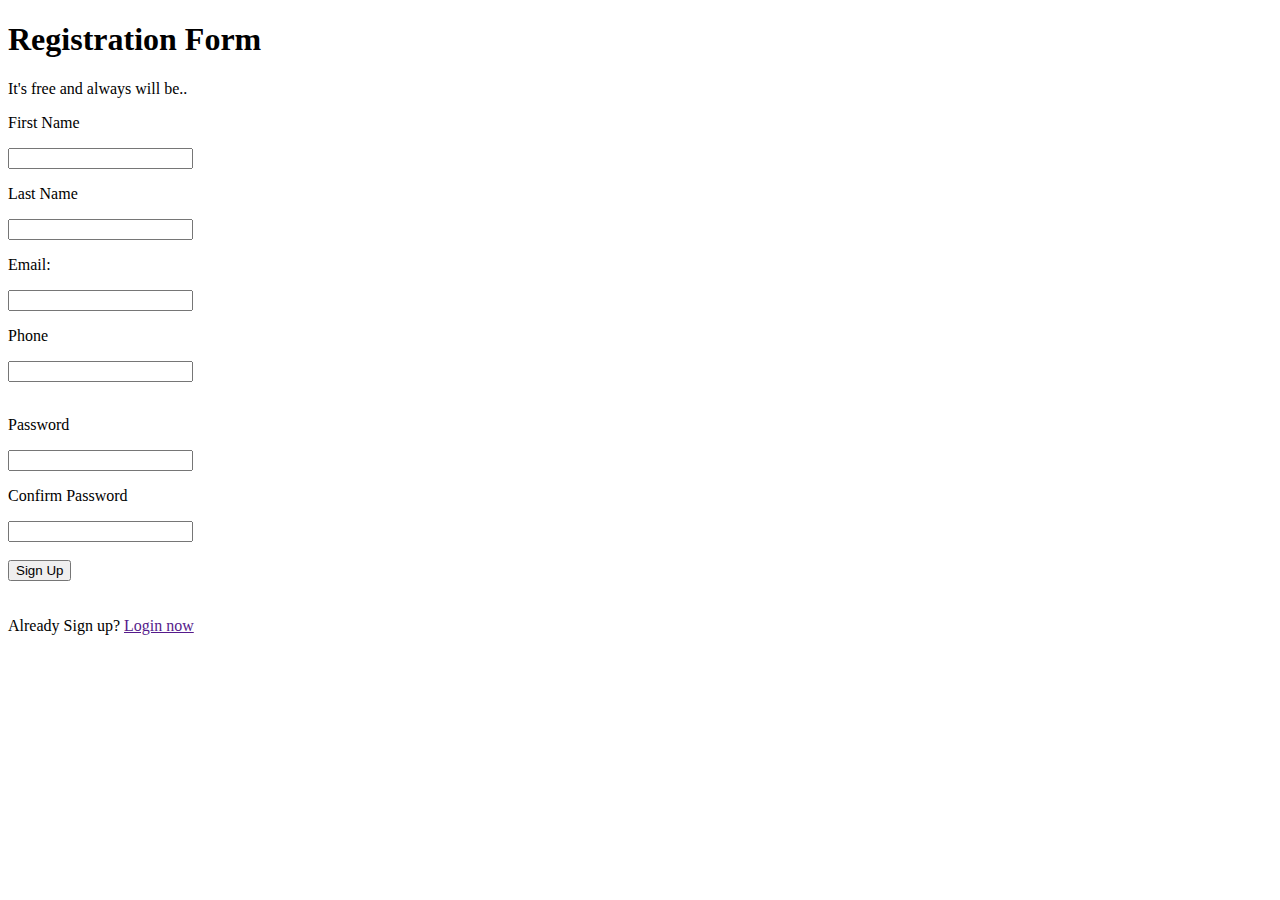
==== index.html @ 3718ca3b "first commit" ====
<!DOCTYPE html>
<html lang="en">
<head>
    <link rel="stylesheet" href="style/sign.css">
    <meta charset="UTF-8">
    <meta http-equiv="X-UA-Compatible" content="IE=edge">
    <meta name="viewport" content="width=device-width, initial-scale=1.0">
    <title>Registration and Verification bt email otp For Login For</title>
    

</head>
<body>
    
    <header>
        
        <section>

            <div>
                <h1>Registration Form</h1>
                <p >It's free and always will be..</p>
                <form action="">
                    <div class="name">
                        <div >
                            <p>First Name</p>
                            <input type="text">
                        </div>
                        <div>
                            <p>Last Name</p>
                            <input type="text">
                        </div>
                    </div>
            
                    <div>
                        <p>Email:</p>
                        <input type="email" name="" id="">
                    </div>
                    <div>
                        <p>Phone</p>
                        <input type="number" name="" id="">
                    </div> <br>
                    <div class="flex">
                        <div>
                            <p>Password</p> 
                            <input type="password" name="" id="">
                        </div>
                        <div>
                            <p> Confirm Password</p>
                            <input type="password" name="" id="">
                        </div>
                    </div> <br>
                    <div >
                        <input type="submit" value="Sign Up">
                    </div> <br> <br>
                    <div class="fixed"> 
                        Already Sign up? <a href="">Login now</a>
                    </div>
                </form>
            </div>
        </section>

    </header>
    
    <script src="js/sign.js"></script>
</body>
</html>
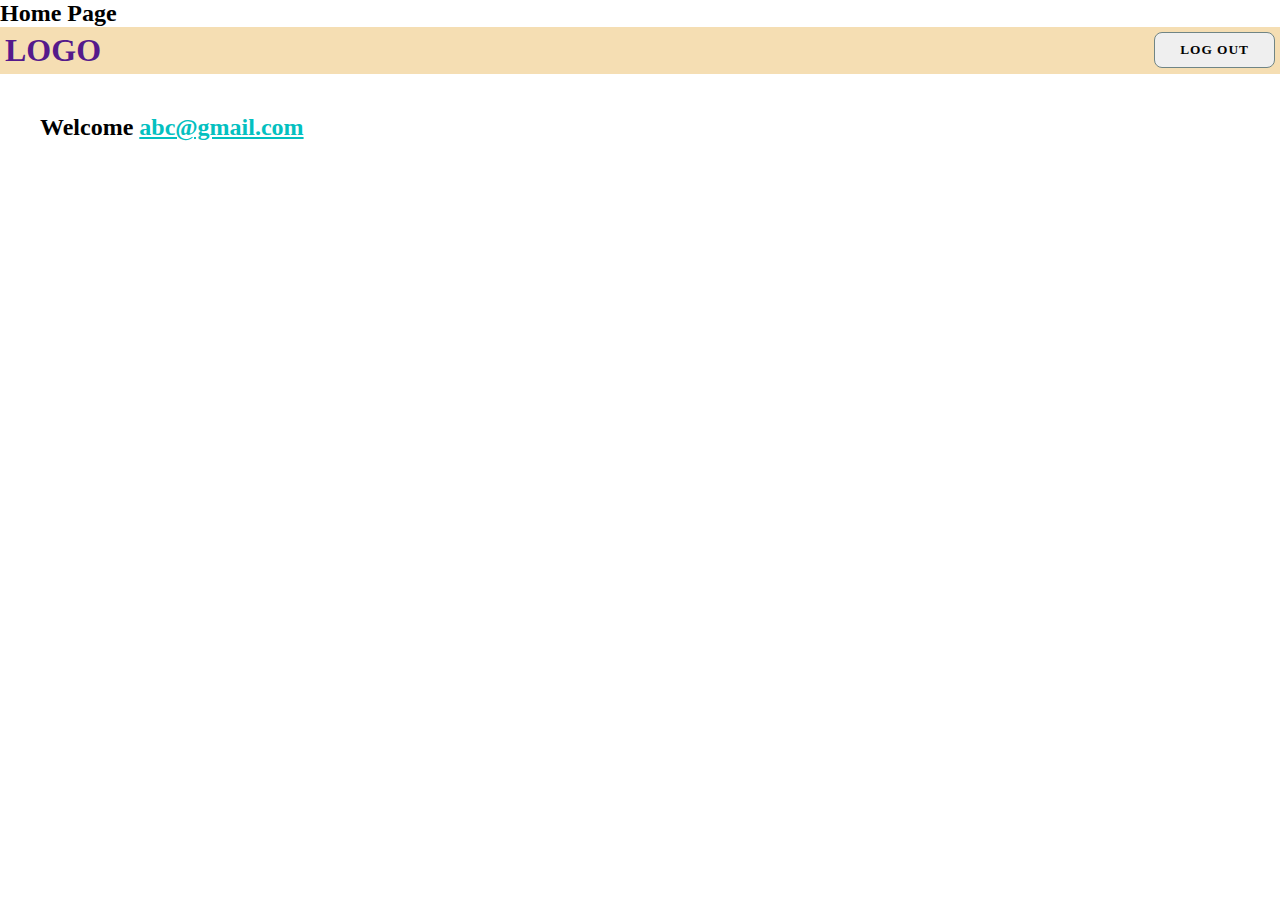
==== commit 7a4627df: "final added" ====
--- a/index.html
+++ b/index.html
@@ -1,65 +1,26 @@
 <!DOCTYPE html>
 <html lang="en">
 <head>
-    <link rel="stylesheet" href="style/sign.css">
+    <link rel="stylesheet" href="style/index.css">
     <meta charset="UTF-8">
     <meta http-equiv="X-UA-Compatible" content="IE=edge">
     <meta name="viewport" content="width=device-width, initial-scale=1.0">
-    <title>Registration and Verification bt email otp For Login For</title>
-    
-
+    <title>Home Page</title>
 </head>
 <body>
-    
-    <header>
-        
-        <section>
+    <h2>Home Page</h2>
+    <header id ="header">
 
-            <div>
-                <h1>Registration Form</h1>
-                <p >It's free and always will be..</p>
-                <form action="">
-                    <div class="name">
-                        <div >
-                            <p>First Name</p>
-                            <input type="text">
-                        </div>
-                        <div>
-                            <p>Last Name</p>
-                            <input type="text">
-                        </div>
-                    </div>
-            
-                    <div>
-                        <p>Email:</p>
-                        <input type="email" name="" id="">
-                    </div>
-                    <div>
-                        <p>Phone</p>
-                        <input type="number" name="" id="">
-                    </div> <br>
-                    <div class="flex">
-                        <div>
-                            <p>Password</p> 
-                            <input type="password" name="" id="">
-                        </div>
-                        <div>
-                            <p> Confirm Password</p>
-                            <input type="password" name="" id="">
-                        </div>
-                    </div> <br>
-                    <div >
-                        <input type="submit" value="Sign Up">
-                    </div> <br> <br>
-                    <div class="fixed"> 
-                        Already Sign up? <a href="">Login now</a>
-                    </div>
-                </form>
-            </div>
-        </section>
+        <a href="" class="logo"> <h1>LOGO</h1></a>
+        <nav>
+            <ul class="navigation">
+                <li> <a href=""> <button class="logout_btn">Log Out</button></a></li>
+            </ul>
+        </nav>
+    </header>
 
-    </header>
-    
-    <script src="js/sign.js"></script>
+    <section>
+        <h2>Welcome <span>abc@gmail.com  </span></h2>
+    </section>
 </body>
 </html>--- a/style/index.css
+++ b/style/index.css
@@ -0,0 +1,54 @@
+*{
+    margin: 0;
+    padding: 0;
+    box-sizing: border-box;
+    font-family: "poppins", "sans-serif";
+} 
+body{
+    position: relative;
+    width: 100%;
+    height: 100%;
+
+}
+a{
+    text-decoration: none;
+}
+ul{
+    list-style: none;
+}
+#header{
+    display: flex;
+    justify-content: space-between;
+    padding: 5px;
+    background: wheat;
+}
+#header a.log h1{
+    text-transform: uppercase;
+    color: rgb(179, 1, 1);
+
+}
+button.logout_btn{
+    padding: 9px 25px;
+    border-color: rgb(41, 150, 177);
+    border-radius: 8px;
+    border: 1px solid rgb(112, 133, 133);
+    cursor: pointer;
+    color: rgb(2, 2, 2);
+    text-transform: uppercase;
+    font-weight: 600;
+    letter-spacing: 1px;
+    transition: all 0.3s ease;
+
+}
+button.logout_btn:hover{
+    color: rgb(255, 27, 27);
+    background-color: wheat;
+}
+section{
+    margin: 40px;
+}
+span{
+    color:rgb(3, 192, 192);
+    cursor: pointer;
+    text-decoration: underline;
+}